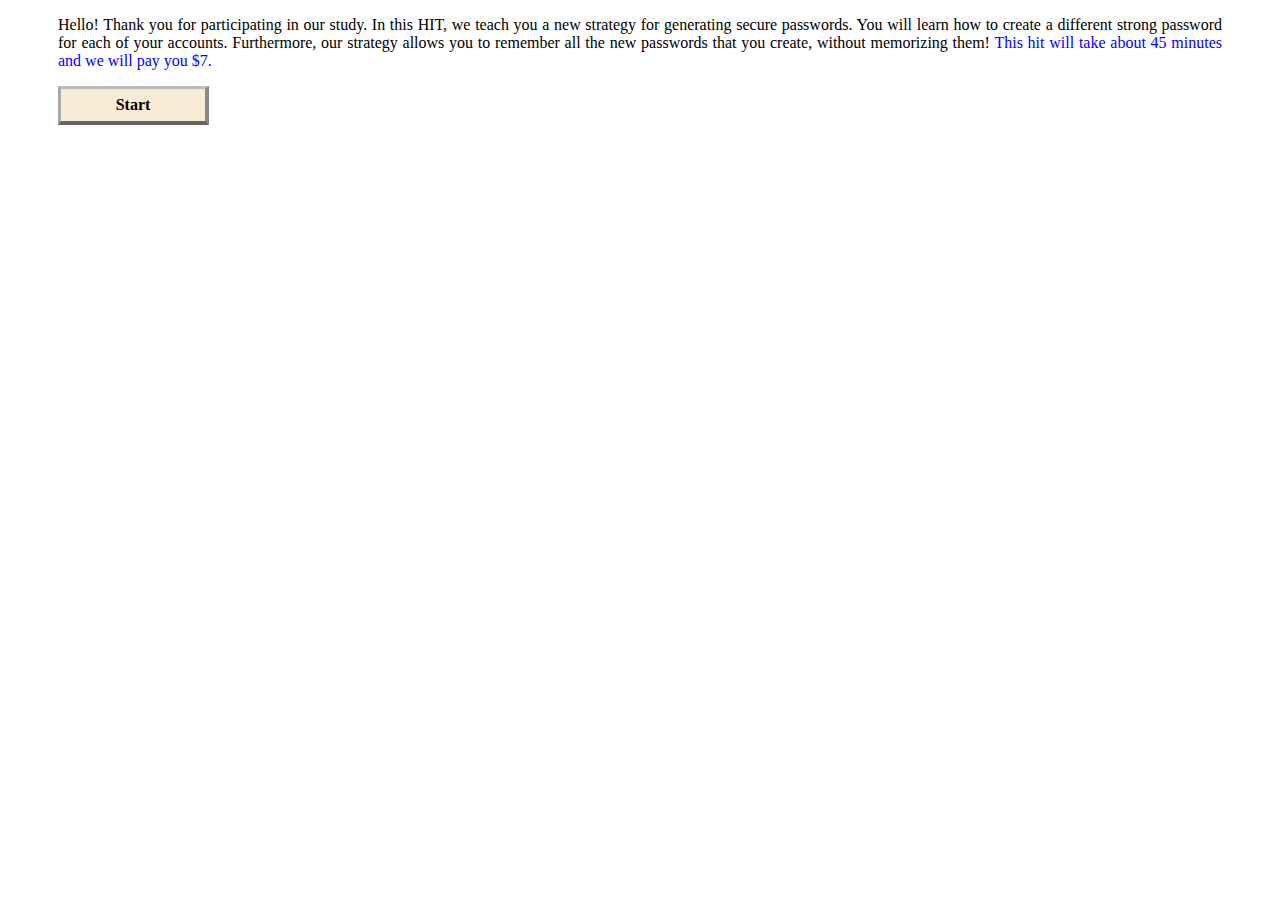
==== 3WordHIT.html @ 178715c5 "Create 3WordHIT.html" ====
<!DOCTYPE html>

<html lang="en" xmlns="http://www.w3.org/1999/xhtml">
    <head>
        <meta charset="utf-8" />
        <title></title>
        <script>
            
            
            var challenges = ["kite", "pillow", "atlantic", "bundle", "reverse" , "family", "quebec", "cough", "subject", "mugg", "spike", "fishing", "jumper", "knob", "chord"];
            
            var done_can_submit = false;
            
            var key = "";
            var challenge = "";
            var cResponse = "";
            var vowels = "aeiou";
            var flag1 = 1;
            var flag2 = 1;
            var webCounterVar = 1;
            var timer;
            var threeWord = "";
            var specialString = "";
            var wildcard = "";
            var differentLetters = "";
            var specialChars = "~`!#$%\^&*+=\-\[\]\\';,/{}|\\:<>\?\"";
            var alphabet = "abcdefghijklmnopqrstuvwxyz"
           
            
            var wordHintCountVar = Array.apply(null, Array(challenges.length)).map(Number.prototype.valueOf,0);
            var instHintCountVar = Array.apply(null, Array(challenges.length)).map(Number.prototype.valueOf,0);
            
            
            function gid(id) {
                return document.getElementById(id);
            }
            function hint(el, text) {
                el.innerText = text;
            }
        
            function gname(name) {
                return document.getElementsByName(name)[0];
            }
        
        
            function tick() {
                timer = new Date();
            }
        
            function tock() {
                return (new Date() - timer);
            }
        
        
            function I1_eval() {
                var guess1 = gname("I100").value.trim();
            
                if(guess1 == "cblmtjmxrB7!"){
                
                    gid("I1_checkButton").style.display='none';
                    gid("I1_nextButton").style.display='block';
                    gid("p_hint100").style.color='black'
                    gid("p_hint100").style.display = 'block'
                    gname("I1_try").style.display='none'
                    gname("I1_correct").style.display = 'block'
                    gid("I_hint100").style.display='none'
                    gid("great").style.display='block'
                }else{
                
                    gid("p_hint100").style.display = 'block'
                    gid("p_hint100").style.color='red'
                    gid("p_hint100").style.display = 'block'
                    gname("I1_try").style.display='block'
                    gid("I_hint100").style.display='block'
                }
                return;
            }
        
            setInterval(function () {
                        var button = gid("submitButton");
                        if (!button) return;
                        button.style.display = done_can_submit ? "block" : "none";
                        button.disabled = !done_can_submit;
                        }, 100)
   
        
            function findNextLetter(index,key) {
                var isFound = false;
                while(!isFound) {
                
                    if (index >= key.length) {
                        index = 0;
                    }
                
                    if (vowels.indexOf(key.substring(index,index+1)) != -1) {
                    
                        index +=1;
                        if (index >= key.length) {
                            index = 0;
                        }
                    } else {
                        isFound = true
                    }
                }
                return key.substring(index,index+1);
            }
        
        
            function threeWordMap(challenge, key, wildcard) {
                cResponse = "";
                for (i = 0; i < challenge.length; i++) {
                    var index = key.indexOf(challenge.substring(i,i+1));
                    if (index == -1){
                        cResponse += wildcard;
                    }
                    if( index != -1) {
                        cResponse += findNextLetter(index+1,key);
                    }
                }
                return cResponse;
            }
        
        
            function respond(challenge){
            
                flag=0;
                for(i=0;i<threeWord.length;i++){
                    if(vowels.indexOf(threeWord[i])==-1){
                        flag=1;
                    }
                }
                if(flag==0){
                    alert("The Words must have CONSONANTS!!");
                    return;
                }
            
                fResponse = threeWordMap(challenge, threeWord, wildcard);
                fResponse =  fResponse + specialString;
            
                return fResponse;
            
            }
        
            function checkRespond(challenge, guess){
                
                var a = respond(challenge);
                if (a == guess){
                    return 1;
                }
                else{
                    return 0;
                }
            }
        
        
            function I2_activateHints() {
                var guess1 = gname("I200").value.trim();
                var guess2 = gname("I201").value.trim();

                cResponse1 = respond ("amazon");
                if(cResponse1 != undefined ){
                    cResponse2 = respond ("bestbuy");
                }else{
                    cResponse2="";
                }
            
                if (cResponse1 != undefined){
                    gid("p_hint200").innerHTML = cResponse1;
                    gid("p_hint201").innerHTML = cResponse2;
                }
                else {
                    gid("p_hint200").innerHTML = "";
                    gid("p_hint201").innerHTML = "";
                }
            
            
                if(guess1 == cResponse1 && guess2 == cResponse2){
                    gname("p_correct").style.display = 'block';
                    gid("I2_checkButton").style.display='none';
                    gid("I2_nextButton").style.display='block';
                
                    gid("p_hint200").style.color='black'
                    if(guess1 != cResponse1)
                    gid("p_hint200").style.color='red'
                    else
                    gid("p_hint200").style.color='black'
                
                    if(guess2 != cResponse2)
                    gid("p_hint201").style.color='red'
                    else
                    gid("p_hint201").style.color='black'
                
                    gname("p_try").style.display='none'
                }else{
                    gname("p_try").style.display='block'
                    gid("p_hint200").style.display='block'
                    gid("p_hint201").style.display='block'
                
                
                    gid("p_hint200").style.color='black'
                    if(guess1 != cResponse1)
                    gid("p_hint200").style.color='red'
                    else
                    gid("p_hint200").style.color='black'
                    if(guess2 != cResponse2)
                    gid("p_hint201").style.color='red'
                    else
                    gid("p_hint201").style.color='black'
                }
                return;
            }
        
            function pauseVideo(){
            
                var iframe = gid("3wordStrategy");
                iframe.src = iframe.src;
            
            }
        
            function showInstructions1(){
            
                if (flag1 == 1) {
                    gid("instructionHint").style.display = "block"
                }
            
                if (flag1 == -1) {
                    gid("instructionHint").style.display = "none"
                }
                flag1 = flag1 * -1;
            }
        
            function showInstructions2(){
                if (flag2 == 1) {
                    gid("instHint2").style.display = "block";
                    increaseInstHintCount();
                }
            
                if (flag2 == -1) {
                    gid("instHint2").style.display = "none"
                }
                flag2 = flag2 * -1;
            }
        
            function showWords(){
            
                threeWord = gname("Word1").value +
                gname("Word2").value +
                gname("Word3").value;
            
                specialString = gname("specialString").value;
                wildcard = gname ("wildcard").value;
            
                gid("hintWords").innerHTML = threeWord;
                gid("hintWildcard").innerHTML = wildcard;
                gid("hintSpecialString").innerHTML = specialString;
        
                if(gid("3wordhint").style.display == "block"){
                    gid("3wordhint").style.display="none";
                }else{
                    gid("3wordhint").style.display = "block";
                    increaseWordHintCount();
                }
            }
        

            function saveFeedback(){
                
                for (var i = 1; i< 4; i++){
                    
                    var emptyAnswer = true;
                    
                    for (var j = 1; j< 8; j++){
                        
                        var radio = gid('q'+i+j);
                        
                        if(radio.checked){
                            emptyAnswer = false;
                        }
                    }
                    
                    if(emptyAnswer === true){
                        
                        alert("Please answer all the questions and press the submit button again.");
                        return;
                    }
                }
                
                for (var i = 4; i< 6; i++){
                    
                    var emptyAnswer = true;
                    
                    for (var j = 1; j< 3; j++){
                        
                        var radio = gid('q'+i+j);
                        
                        if(radio.checked){
                            emptyAnswer = false;
                        }
                    }
                    
                    if(emptyAnswer === true){
                        
                        alert("Please answer all the questions and press the submit button again.");
                        return;
                    }
                }
                
                    
                for (var i = 1; i < 8; i++){
                    var radio = gid('q1'+i)
                    if (radio.checked){
                        gname("funValue").value = radio.value;
                    }
                }
                
                for (var i = 1; i < 8; i++){
                    var radio = gid('q2'+i)
                    if (radio.checked){
                        gname("easinessValue").value = radio.value;
                    }
                }
                
                for (var i = 1; i < 8; i++){
                    var radio = gid('q3'+i)
                    if (radio.checked){
                        gname("easinessIncreaseValue").value = radio.value;
                    }
                }
                
                for (var i = 1; i < 3; i++){
                    var radio = gid('q4'+i)
                    if (radio.checked){
                        gname("wroteDown").value = radio.value;
                    }
                }
                
                for (var i = 1; i < 3; i++){
                    var radio = gid('q5'+i)
                    if (radio.checked){
                        gname("followUpSurveys").value = radio.value;
                    }
                }
                
                gid("saveFeedbackDiv").style.display = "block";
                gid("saveFeedbackButton").style.display = "none";
                gname("feedback_time").value = tock();
                console.log("feedback tock!")
                done_can_submit = true;
            
            }

            var tries = 1;
            var verify = false;
            var qnum = 0;
        
            function eval_click_password(){
            
                // When the user presses Begin or Next
                if ( (gid("eval_button").innerHTML == "Begin") || (gid("eval_button").innerHTML == "Next")){

                    gid("introMessage").style.display = "none";
                    gid("lastTable").style.display = "block";
                    nextWeb();
                    return;
                }
                
                hideWordHint();
                hideInstHint();
                flag2 = 1;
                    
                var guess = gname("q" + qnum ).value.trim();
                var gold = checkRespond(challenges[qnum], guess);
                var correctPass = respond(challenges[qnum]);
                var html;
                
                //logging
                console.log("guess: " + guess);
                console.log("correctPass: " + correctPass);
                
                
                // user typed an empty password
                if (guess == "" && (gid("eval_button").innerHTML == "Submit password")){
                    gid("verify_div").innerHTML = "<span class='wrong'>Please enter a password.</span>"
                    return;
                }
                
                if ((tries <= 3) && (!verify)){
                    
                    gname("q"+qnum+"_"+tries).value = gold;
                    console.log("q" + qnum + "_" +tries + ": " + gname("q"+qnum+"_"+tries).value)
                    
                    // last try and password is wrong
                    if ((tries == 3)  && (gold == 0)){
                    
                        html = "<span class='wrong'>The correct answer would be <span class='pw'>" + correctPass + "</span>";
                        gname("q" + qnum + "_correct").value = "0";
                        gid("eval_button").innerHTML = "Next";
                        gname("q" + (qnum)).readOnly = true;
                        gname("q" + qnum + "_time").value = tock();
                        console.log("q" + qnum + "_time : " + gname("q" + qnum + "_time").value );
                        verify = true;
                    }
                    
                    else{
                    // Less than three tries and the password is wrong
                        if (gold == 0){
                            html = "<span class='wrong'>Try again!</span>";
                            gname("q" + qnum).value = "";
                            tries = tries + 1
                            
                        }
                    // less than or equal to three tries and the password is correct
                        else{
                            html = "<span class='correct'>CORRECT!</span>";
                            gname("q" + qnum + "_correct").value = "1";
                            gid("eval_button").innerHTML = "Next";
                            gname("q" + qnum).readOnly = true;
                            gname("q" + qnum + "_time").value = tock();
                            console.log("q" + qnum + "_time : " + gname("q" + qnum + "_time").value );
                            verify = true;
                        }
                    }
                    gid("verify_div").innerHTML = html;
                    console.log("q"+ qnum + "_correct"+ ": " + gname("q" + qnum + "_correct").value );
                }
            }
        
            function increaseInstHintCount(){
                instHintCountVar[qnum]++;
                console.log("instHintCountVar[" + qnum + "]: " + instHintCountVar[qnum])
            }
        
            function hideInstHint(){
                gid("instHint2").style.display = "none";
            }
        
        
            function increaseWordHintCount(){
                wordHintCountVar[qnum]++;
                console.log("wordHintCountVar[" + qnum + "]: " + wordHintCountVar[qnum]);
            }
        
            function hideWordHint(){
                gid("3wordhint").style.display = "none";
            }
        
            function nextWeb() {
                
                if (gid("eval_button").innerHTML != "Begin"){
                    gname("q" + qnum).style.display = "none"
                    qnum ++;
                }
            
                if (qnum < challenges.length) {
                    gname("q" + qnum).style.display = "block";
                    gid("website_name").innerHTML = challenges[qnum];
                    gid("website_name").style.font.weight = "300";
                } else {
                    gid("feedback").style.display = "block";
                    gid("fun_div").style.display = "none";
                    
                    gname("wordHintCount").value = wordHintCountVar ;
                    gname("instHintCount").value = instHintCountVar;
                    console.log("wordHintCount: ", gname("wordHintCount").value);
                    console.log("instHintCount: ", gname("instHintCount").value);
                    
                }
                
                verify = false;
                tries = 1;
                
                increaseWebCounter();
                hideWordHint();
                hideInstHint();
                flag2 = 1;
                
                gid("verify_div").innerHTML = "";
                gid("eval_button").innerHTML = "Submit password";
                
                tick();
                console.log("tick!")
            }
            
            function increaseWebCounter(){
                gid("webCounter").innerHTML = webCounterVar + "/" + challenges.length;
                webCounterVar = webCounterVar + 1;
            }
        
            function hasUpperCase(str) {
                if (str.toLowerCase() == str){
                    return false;
                }
                return true;
            }
        
            function checkWordsLowerCase(){
                
                if ( !hasUpperCase(threeWord) ){
                    return true;
                }
                return false;
            }
        
            function isLetter(l){
                console.log("inside isLetter")
                if( l.toLowerCase() != l.toUpperCase() ) {
                    return true;
                }
                return false;
            }
        
            function checkDifferentLetters(){
                differentLetters = "";
                
                console.log("inside checkDifferentLetters")
                console.log("threewords: ", threeWord)
                
                for (var i = 0 ; i < threeWord.length ; i++){
                    var currentLetter = threeWord[i];
                    if (differentLetters.indexOf(currentLetter) == -1 && isLetter(currentLetter) ){
                        differentLetters = differentLetters + currentLetter;
                    }
                }
                
                if (differentLetters.length < 15){
                    return differentLetters.length;
                }
                return -1;
            }
        
            function crossLettersofTable(){
                
                initializeTable();
            
                for (var i = 0; i < differentLetters.length ; i++){
                    var l = differentLetters[i].toLowerCase();
                    
                    if(isLetter(l)){
                        gid(l).innerHTML = "<span class='crossed'>" + l + "</span>";
                    }
                }
                return;
            }
        
            function initializeTable(){
                for (var i = 0 ; i< alphabet.length ; i++){
                    var a = alphabet[i];
                    gid(a).innerHTML = "<span class='pw'>" + a + "</span>";
                }
            }
        
            function containSpecialChar(str){
                for (var i = 0; i < specialChars.length ; i++){
                    var char = specialChars[i];
                    if (str.indexOf(char) != -1){
                        return true;
                    }
                }
                return false;
            }
        
            function containNumber(str){
                for (var i = 0; i < 10 ; i++){
                    var char = i;
                    if (str.indexOf(char) != -1){
                        return true;
                    }
                }
                return false;
            }
        
            function saveSecretKey(){
                
                threeWord = gname("Word1").value +
                gname("Word2").value +
                gname("Word3").value;
                
                //threeWord = "samiramehdiabdol"
                
                gname("saved3Words").value = threeWord;
                
                specialString = gname("specialString").value;
                wildcard = gname("wildcard").value;
                
                //specialString = "7&"
                //wildcard = "x"
                
            }
        
            function secretKeyValidated(){
                
                saveSecretKey();
                
                var alertMessage = "";
                
                if(threeWord == "") {
                    alert("Please enter words");
                    return ;
                }
                
                if(wildcard == "") {
                    alert("Please enter one letter to use as wild card");
                    return;
                }
                
                if(specialString == "") {
                    alert("Please enter the special string.");
                    return;
                }
                
                if (!checkWordsLowerCase() && (checkDifferentLetters () == -1)){
                    alert("Your words must only contain lower case letters. Please try again.")
                }
                else if(checkWordsLowerCase() && ( checkDifferentLetters () != -1) ){
                    alertMessage = "Your words cover only " + checkDifferentLetters() + " letters. Please choose different words to cover at least 15 letters of the alphabet."
                    alert(alertMessage);
                    crossLettersofTable();
                    gid("crossedMessage").style.display = "block";
                }
                else if ( (!checkWordsLowerCase()) && ( checkDifferentLetters () != -1) ){
                    alert("Your words must contain only lower case letters." + alertMessage)
                    crossLettersofTable();
                    gid("crossedMessage").style.display = "block";
                }
                
                else if (hasUpperCase(wildcard)){
                    alert("Wildcard should be a lower case letter.")
                }
                
                else if (!containSpecialChar(specialString)){
                    alert("The special string must contain one of the special characters " + specialChars)
                }
                
                else if(!containNumber(specialString)){
                    alert("The special string must contain a number.")
                }
            
                else if (!hasUpperCase(specialString)){
                    alert("The special string must contain a capital letter.")
                }
                
                else{
                    gid("I2_validateButton").style.display = "none";
                    gid("I2_checkButton").style.display = "block";
                    gid("tryPasswords").style.display = "block";
                    gid("I2_instructionsHint").style.display = "block";
                    gid("crossedMessage").style.display = "none";
                }
                
                return;
            }

        </script>
        
        
        <style>
            
            
            /* <input autocomplete="off" autocorrect="off" autocapitalize="off" spellcheck="false" />
            </input>
            
            <textarea autocomplete="off" autocorrect="off" autocapitalize="off" spellcheck="false">
            </textarea> */
        
            .crossed{
                text-decoration : line-through;
                text-decoration-style : double;
                font-weight: normal;
            }
            
            .pw {
                font-family: monospace;
                font-size: 140%;
                font-weight: bold;
            }
        
            .hint {
                color: black;
                border : none;
                font-size: 100%;
                font-weight : bold;
            }
        
            .correct {
                color: green;
            }
        
            .wrong {
                color: red;
            }
        
        
            .buttonlink {
                display: inline-block;
                border-style: solid;
                border-color: #bbb #888 #666 #aaa;
                border-width: 3px 4px 4px 3px;
                width: 9em;
                height: 2em;
                background-color: 	#FAEBD7;
                line-height: 2;
                text-align: center;
                text-decoration: none;
                font-weight: 900;
                cursor:pointer;
            }
        
        
            .buttonlink2 {
                display: inline-block;
                border-style: solid;
                border-color: #bbb #888 #666 #aaa;
                border-width: 3px 4px 4px 3px;
                width: 9em;
                height: 2em;
                background-color: 	#FAEBD7;
                line-height: 2;
                text-align: center;
                text-decoration: none;
                font-weight: 900;
                cursor:pointer;
                float : left;
                margin-right:10px;
            }
        
        
        
            .hintbutton {
                display: inline-block;
                border-style: solid;
                border-color: #bbb #888 #666 #aaa;
                border-width: 3px 4px 4px 3px;
                width: 11em;
                height: 2em;
                background-color: #32CD32;
                line-height: 2;
                text-align: center;
                text-decoration: none;
                font-weight: 900;
                cursor:pointer;
                float : left;
                margin-right:10px;
            }
        
        
        
            .buttonlink:hover {
                border-color: #666 #aaa #bbb #888;
                border-width: 4px 3px 3px 4px;
                color: #000;
            }
        
            .visible
            {
                visibility: visible;
                opacity: 1;
                transition: opacity 2s linear;
            }
        
            .hidden
            {
                visibility: hidden;
                opacity: 0;
                transition: visibility 0s 2s, opacity 2s linear;
            }
        
        
            table {
                border-collapse: collapse;
                border-spacing: 10px 50px;
                text-align: center;
                clear: left;
            
            }
        
            th, td{
                padding: 2px;
            
            }
        
            input {
                width: 100px;
                margin: 5px;
                font-size: 15px;
                box-sizing: border-box;
                -moz-box-sizing: border-box;
                -webkit-box-sizing: border-box;
            }
        
        
            .firstPageTable {
                float:left;
                margin:1em;
                width:300px;
                height:300px;
            
            }
        
            .colorTableHead {
                color:#0000FF;
            }
        
            input[type="text"] {
                width: 85%;
                height: 100%;
                box-sizing: border-box;
                -webkit-box-sizing:border-box;
                -moz-box-sizing: border-box;
                style="background-color:#FCF5D8;"
            }
        
            .container{
               
                width: 300px;
                border: 2px solid #DAA520;
                padding: 25px;
                margin: 25px;
            }
        
            .container2{
                width : 500px;
                margin-left: 5px;
            }
            .container3{
                width: 500px;
                border: 2px solid #DAA520;
                padding: 25px;
                margin: 25px;
            }
        
        </style>
    </head>
    <body>
        
        <div id="welcome"; style="display:block ; margin-left:50px; margin-right:50px">
            
            <p align="justify"> Hello! Thank you for participating in our study. In this HIT, we teach you a new strategy for generating secure passwords. You will learn how to create a different strong password for each of your accounts. Furthermore, our strategy allows you to remember all the new passwords that you create, without memorizing them! <font color = "blue"> This hit will take about 45 minutes and we will pay you $7. </font>
            
            <div id="I0_nextButton1" class="buttonlink" style="display:block" onclick="gid('warning').style.display='block'; gid('welcome').style.display = 'none'; ">Start</div>
            <br>
            <br>
            
            <!-- <div id="I0_skipButton1" class="buttonlink" style="display:block" onclick="gid('fun_div').style.display='block'; gid('welcome').style.display = 'none'; tick();">Skip1</div> -->
            
            <!-- <div id="I0_skiptButton2" class="buttonlink" style="display:block" onclick="gid('feedback').style.display='block'; gid('welcome').style.display = 'none'; tick();">Skip2</div> -->
        </div>
        
        <!--------------------------------------------------------------------------------------------------------------------->
        
        <div id= "warning" style="display:none">
            
            <br>
            <br>
            <br>
            <center>
            <div class="container3">
                The goal of this experiment is to try our mental algorithms to generate passwords. We ask you not to take any notes during this study (notes on paper or online notes). Only use what you see on the screen to answer the questions.
                </div>
            
            <div class="container3">
                The passwords that you generate in this study might be used and published for research purposes. Please don't include any real passwords or personal information.
            </div>
            </center>
        
            <br>
            <br>
            <center>
                
                <div id="warning_nextButton" class="buttonlink" style="display:block" onclick="gid('instructions').style.display='block'; gid('warning').style.display = 'none';tick()">Agree</div>
                </div>
      
        
        
        <!----------------------------------------------------------------------------------------------------------------------------------------------->
        
        <div id="instructions" style="display:none; margin-left:10px">
            
            <h1>Instructions</h1>
            
            <p>
            In this hit we teach you a new strategy for generating secure passwords. The following video describes this strategy.
            </p>
            
            <p>
            <iframe id = "3wordStrategy" width="400"
                height="300" src="https://www.youtube.com/embed/HqFhimpK1iM" frameborder="5" align="center" hspace="10">
            </iframe>
            </p>
            
            <p> Try generating one password to make sure you understood the method.</p>
            
            <table border="1">
                <tr>
                    <th>3Words</th>
                    <th>Wildcard</th>
                    <th>Special String</th>
                </tr>
                <tr>
                    <td>computer-moustache-jellybox</td>
                    <td>x</td>
                    <td>B7!</td>
                </tr>
            </table>
            
            <br>
            <br>
            
            <table border="1" class="pw">
                <tr class="colorTableHead" style="color:#00008B"><td>Website</td><td>Password</td>
                    <td></td>
                </tr>
                <tr><td>xylophone</td>
                    <td><input name="I100" type="text" autocorrect="off";
                        autocomplete = "off";
                        autocapitalize = "off"; ></td>
                    <td> <div id = "p_hint100" class = "hint" style="display:none;"> </div> </td>
                </tr>
            </table>
            
            <br>
            
            <div id="I1_checkButton" style="display:block;" class="buttonlink" onclick=" I1_eval();"><font font="">Check</font></div>
            
            <h3 name="I1_try" style="display:none ;color:red"> Please try again and press the check button. </h3>
            <h3 name = "I1_correct" class="correct" style = "display:none" > Correct! </h3>
            
            <div id="I_hint100" class = "container3" style="display:none">
                
                <ul>
                    <li> <font color = red><b>x</b> goes to <b>c</b>. </font>
                        <b>x</b> appears in jellybo<b>x</b>. <u>Wrap around</u> to find the letter after it which is <b>c</b>.</li>
                    <br>
                    
                    <li><font color = red><b>y</b> goes to <b>b</b>.</font>
                        <b>y</b> appears in jell<b>y</b>box. You should output the consonant after it which is <b>b</b>.</li>
                    <br>
                    
                    <li><font color = red><b>l</b> goes to <b>l</b>.</font>
                        <b>l</b> appears in je<b>l</b>lybox. You should output the consonant after it which is <b>l</b>.</li>
                    <br>
                    
                    <li><font color = red><b>o</b> goes to <b>m</b>.</font>
                        <b>o</b> appears in c<b>o</b>mputer. You should output the consonant after it which is <b>m</b>.</li>
                    <br>
                    
                    <li>  <font color = red><b>p</b> goes to <b>t</b></font>.
                        <b>p</b> appears in com<b>p</b>uter. You should output the <u>consonant after it</u> which is <b>t</b>.</li>
                    <br>
                    
                    <li> <font color = red><b>h</b> goes to <b>j</b>.</font>
                        <b>h</b> appears in moustac<b>h</b>e. You should output the <u>consonant after it</u> which is <b>j</b> in <b>j</b>ellybox.</li>
                    <br>
                    
                    <li><font color = red><b>o</b> goes to <b>m</b>.</font>
                        <b>o</b> appears in c<b>o</b>mputer. You should output the consonant after it which is <b>m</b>.</li>
                    <br>
                    
                    <li> <font color = red><b>n</b> goes to <b>x</b>.</font>
                        <b>n</b> does not appear in the word sequnece, so you should output the wildcard <b>x</b>.</li>
                    <br>
                    
                    <li> <font color = red><b>e</b> goes to <b>r</b>.</font>
                        <b>e</b> appears in comput<b>e</b>r. You should output the consonant after it which is <b>r</b>.</li>
                    <br>
                    
                    <li><font color = red>Add the string </font> <b>B7!</b> to the end of your password.</li>
                    <br>
                </ul>
                
            </div>
            
            
            <div id="great" style="display:none">
                Great! You just learned a new strategy for generating secure passwords. In the next page, we will ask you to design such a method for yourself.
            </div>
            <br>
            <br>
            
            <div id="I1_nextButton" class="buttonlink" style="display:none" onclick="gname('instruction_time').value = tock(); gid('instructions').style.display = 'none'; gid('3words').style.display = 'block'; pauseVideo(); tick()">Next</div>
            
            <!-- <div id="I1_skipButton" class="buttonlink" style="display:block" onclick=" gid('instructions').style.display = 'none'; gid('3words').style.display = 'block'; pauseVideo();">Skip</div> -->
            
        </div>
        
        
        <!------------------------------------------------------------------------------------------------------------------------------------------------->
        
        
        <div id="3words" style="display:none; width:600px; margin-left:10px">
            
            
              <ul>
                <li align= "justify">Now we are going to ask you to choose three words that are easy for you to remember and cover at least 15 different letters of the alphabet. For example, <font color="blue">computer-moustache-jellybox</font> is an adequate three words as it covers the <font color="blue"> 16 letters </font> abcehjlmoprstuxy, while the three words
                    <font color="red">dog-cat-bird</font> only cover the <font color="red">9 letters</font> abcdgiort.
                    
                    <table>
                        <tr>
                            <td>
                                
                    <table style="width:100%">
                        <tr>
                            <th><input type="text" size="20" class="form-control" name="Word1" placeholder="word1" autocorrect="off";
                                autocomplete = "off";
                                autocapitalize = "off";> </th>
                            
                            <th><input type="text" size="20" class="form-control" name="Word2" placeholder="word2" autocorrect="off";
                                autocomplete = "off";
                                autocapitalize = "off";></th>
                            
                            <th><input type="text" size="20" class="form-control" name="Word3" placeholder="word3" autocorrect="off";
                                autocomplete = "off";
                                autocapitalize = "off";></th>
                        </tr>
                        </table>
                    
                    </td>
                        </tr>
                        
                        <tr>
                            <td>
                                
                                <table border="1" class = "pw" style="width:100%">
                                    <tr>
                                        <td id="a">a</td> <td id="b">b</td> <td id="c">c</td> <td id="d">d</td> <td id="e">e</td> <td id="f">f</td> <td id="g">g</td> <td id="h">h</td> <td id="i">i</td> <td id="j">j</td> <td id="k">k</td> <td id="l">l</td> <td id="m">m</td> <td id="n">n</td> <td id="o">o</td> <td id="p">p</td> <td id="q">q</td> <td id="r">r</td> <td id="s">s</td> <td id="t">t</td> <td id="u">u</td> <td id="v">v</td> <td id="w">w</td> <td id="x">x</td> <td id="y">y</td> <td id="z">z</td>
                                    </tr>
                                </table>
                                
                                <div id = "crossedMessage" style = "display:none">
                                    <p> <font color="green"> We crossed out the letters of the alphabet that you used.</font><p>
                                </div>
                                
                        </td>
                            </tr>
                        
                    </table>
                    </li>

                    
                    <br>
                    <li> Choose a letter as the wildcard:
                        <table>
                            <tr>
                                <td>
                                    <input name="wildcard" type="text" maxlength="20" size="20" placeholder="Wildcard" autocorrect="off";
                                        autocomplete = "off";
                                        autocapitalize = "off";>
                            </td>
                                </tr>
                            </table>
                            <br>
                            </li>
                    
                            <br>
                            <li>Choose a special string that contains an uppercase letter, a number and a special character:
                                <br>
                                
                            <table>
                                <tr>
                                    <td>
                                            
                                        <input name="specialString" type="text" maxlength="20" size="20" placeholder="Special String" autocorrect="off";
                                                autocomplete = "off";
                                                autocapitalize = "off";>
                                            
                                            </td>
                                </tr>
                            </table>
                            </li>
                            </ul>
            
            <div id="I2_validateButton" style="display:block;" class="buttonlink2" onclick="secretKeyValidated();">Validate</div>
            
            
            <div id="tryPasswords" style="display:none";>
                <p>GREAT! Now try to generate a couple of passwords using the method that you learned.</p>
                
                <table align="center" border="1" class="pw">
                    <tr class="colorTableHead" style="color:#00008B"><td>Website</td><td>Password</td>
                        <td></td>
                    </tr>
                    <tr><td>amazon</td>
                        <td><input name="I200" type="text" autocorrect="off";
                            autocomplete = "off";
                            autocapitalize = "off"; ></td>
                        <td> <div id = "p_hint200" class = "hint" style="display:none;"> </div> </td>
                    </tr>
                    <tr><td>bestbuy</td>
                        <td><input name="I201" type="text" autocorrect="off";
                            autocomplete = "off";
                            autocapitalize = "off";></td>
                        <td> <div id = "p_hint201" class = "hint" style="display:none;"> </div></td>
                    </tr>
                </table>
                <br>
            </div>
            
            <br>
            <br>
            <br>
            
            <!-- aligning the buttons -->
            <table>
                <!-- first row -->
            <tr>
                <td>
            <div id="I2_checkButton" style="display:none;" class="buttonlink2" onclick="I2_activateHints();" ><font font="">Check</font></div>
            
            <div id = "I2_nextButton" class="buttonlink2" style="display:none" onclick="gname('make3words_time').value = tock(); gid('3words').style.display = 'none'; gid('fun_div').style.display = 'block'; tick();"> Next </div>
            </td>
                
                <td>
            <div id="I2_instructionsHint" class="hintbutton" style="display:none" onclick ="showInstructions1()"> Show instructions </div>
            </td>
                </tr>
            
            <tr>
                <td>
            <h3 name="p_try" style="display:none ;color:red"> Try again! </h3>
            <h3 name = "p_correct" class="correct" style = "display:none" > Correct! </h3>
            </td>
                <td>
                    </td>
                </tr>

            </table>

            <div id = "instructionHint"  style="display:none">
                
                <div class="container">
                    <h4>Given a website name, e.g., <font color="black">apple</font>, generate your password as follows:</h4>
                    <ol>
                        <li>Start at the first letter of <font color="black">apple</font>, (<font color="black"> a </font>).</li>
                        <li>Find the first occurrence of the letter in your word sequence and output the <u>next consonant</u>.
                            <ul>
                                <li> If the letter does not appear in your word sequence, output the wildcard.</li>
                                <li> If the letter is the last letter in your word sequence, wrap around.</li>
                            </ul>
                        </li>
                        <li>
                            Repeat on the remaining letters of <font color="black">apple</font> till you reach the end.
                        </li>
                        <li>
                            Attach the special string.
                        </li>
                    </ol>
                    <br>
                    
                </div> <!-- end of container -->
                
            </div>     <!--  end of instructionHint -->
            
            
            
        </div>
  
        
        <!------------------------------------------------------------------------------------------------------------------------------------------------->
        
        <div id="fun_div" style="display:none;" class="container2">
            
            
            <div id="introMessage" style = "display:block">
            <h1>Try generating passwords</h1>
            
                <div class="container3">
                    Let's try this method to generate passwords for a few websites. Try to remember the information that you memorized and type passwords on your own. Don't worry if you get the password wrong; we won't reject you based on your performance. We only want to evaluate the usability of our method. If you couldn't remember something, click on the green hint buttons.</b></li>
                </div>
            </div>
            
            <h2 id="webCounter" margin-left:20px style="display:block"></h2>
            
            
            
            <div id="lastTable" style="display:none">
                <table align="center" >
                    <tr>
                        <td>
                            <table align="center" border="1" >
                                <tr><td style="padding: 20px;">Website Name</td><td style="padding: 20px;" >Password</td></tr>
                                <tr>
                                    <td id="website_name" style="font-size:20px;font-weight:900; padding: 20px;"></td>
                                    <td id="password_field"  style="padding: 20px;">
                                        <textarea class="autoOff" cols="20" name="q0" placeholder="Type password" style="font-size:18px" rows="1" autocorrect="off";
                                            autocomplete = "off";
                                            autocapitalize = "off";></textarea>
                                        
                                        <textarea cols="20" name="q1" placeholder="Type password" style="font-size:18px; display:none;" rows="1" autocorrect="off";
                                            autocomplete = "off";
                                            autocapitalize = "off";></textarea>
                                        
                                        <textarea cols="20" name="q2" placeholder="Type password" style="font-size:18px; display:none;" rows="1" autocorrect="off";
                                            autocomplete = "off";
                                            autocapitalize = "off";></textarea>
                                        
                                        <textarea cols="20" name="q3" placeholder="Type password" style="font-size:18px; display:none;" rows="1" autocorrect="off";
                                            autocomplete = "off";
                                            autocapitalize = "off";></textarea>
                                        
                                        <textarea cols="20" name="q4" placeholder="Type password" style="font-size:18px; display:none;" rows="1" autocorrect="off";
                                            autocomplete = "off";
                                            autocapitalize = "off";></textarea>
                                        
                                        <textarea cols="20" name="q5" placeholder="Type password" style="font-size:18px; display:none;" rows="1" autocorrect="off";
                                            autocomplete = "off";
                                            autocapitalize = "off";></textarea>
                                        
                                        <textarea cols="20" name="q6" placeholder="Type password" style="font-size:18px; display:none;" rows="1" autocorrect="off";
                                            autocomplete = "off";
                                            autocapitalize = "off";></textarea>
                                        
                                        <textarea cols="20" name="q7" placeholder="Type password" style="font-size:18px; display:none;" rows="1" autocorrect="off";
                                            autocomplete = "off";
                                            autocapitalize = "off";></textarea>
                                        
                                        <textarea cols="20" name="q8" placeholder="Type password" style="font-size:18px; display:none;" rows="1" autocorrect="off";
                                            autocomplete = "off";
                                            autocapitalize = "off";></textarea>
                                        
                                        <textarea cols="20" name="q9" placeholder="Type password" style="font-size:18px; display:none;" rows="1" autocorrect="off";
                                            autocomplete = "off";
                                            autocapitalize = "off";></textarea>
                                        
                                        <textarea cols="20" name="q10" placeholder="Type password" style="font-size:18px; display:none;" rows="1" autocorrect="off";
                                            autocomplete = "off";
                                            autocapitalize = "off";></textarea>
                                        
                                        <textarea cols="20" name="q11" placeholder="Type password" style="font-size:18px; display:none;" rows="1" autocorrect="off";
                                            autocomplete = "off";
                                            autocapitalize = "off";></textarea>
                                        
                                        <textarea cols="20" name="q12" placeholder="Type password" style="font-size:18px; display:none;" rows="1" autocorrect="off";
                                            autocomplete = "off";
                                            autocapitalize = "off";></textarea>
                                        
                                        <textarea cols="20" name="q13" placeholder="Type password" style="font-size:18px; display:none;" rows="1" autocorrect="off";
                                            autocomplete = "off";
                                            autocapitalize = "off";></textarea>
                                        
                                        <textarea cols="20" name="q14" placeholder="Type password" style="font-size:18px; display:none;" rows="1" autocorrect="off";
                                            autocomplete = "off";
                                            autocapitalize = "off";></textarea>
                                        
                                    </td>
                                </tr>
                            </table>
                        </td>
                    </tr>
                    <tr>
                        <td>
                            <div id="verify_div"></div>
                        </td>
                    </tr>
                </table>
            </div>
            
           <p>&nbsp;</p>
           <div class="buttonlink" id="eval_button" onclick="eval_click_password();">Begin</div>
           <p>&nbsp;</p>
           
           <table>
           <tr>
           <td>
            <div class="hintbutton" onclick ="showWords()"> Show my words </div>
            </td>
                <td>
            <div class="hintbutton" onclick ="showInstructions2()"> Show instructions </div>
            </td>
            </tr>
            </table>
           
            <br>
            <br>
            <br>
           
            <div id = "instHint2"  style="display:none">
                
                
                <div class="container3">
                    <h4>Given a website name, e.g., <font color="black"> apple </font>, generate your password as follows:</h4>
                    <ol>
                        <li>Start at the first letter of <font color="black">apple</font>, (<font color="black"> a </font>).</li>
                        <li>Find the first occurrence of the letter in your word sequence and output the <u>next consonant</u>.
                            <ul>
                                <li> If the letter does not appear in your word sequence, output the wildcard.</li>
                                <li> If the letter is the last letter in your word sequence, wrap around.</li>
                            </ul>
                        </li>
                        <li>
                            Repeat on the remaining letters of <font color="black">apple</font> till you reach the end,
                        </li>
                        <li>
                            Attach the special string.
                        </li>
                    </ol>
                    <br>
                    
                </div>
                
            </div>
            <br>
            <div id = "3wordhint" class = "container3" style="display:none">
                <table border="1">
                    <tr>
                        <th>3Words</th>
                        <th>Wildcard</th>
                        <th>Special String</th>
                    </tr>
                    <tr>
                        <td><div id = "hintWords"    > hello </div> </td>
                        <td><div id = "hintWildcard" > hello </div> </td>
                        <td><div id = "hintSpecialString"> hello</div> </td>
                    </tr>
                </table>
            </div>
            
            <br>
            <br>
            <br>
            
        </div>
        
        
        <!------------------------------------------------------------------------------------------------------------------------------------------------->
        
        <div id="feedback" style="display:none; margin-left:30px">
            
            <h2> <font color = "green">Feedback </font></h2>
            
            <p align="left"> Thank you so much for trying our password strategy. Please help us improve this HIT by answering the following questions.</p>
            <p align="left"><font color="blue"> Please answer honestly, we are doing this study for research purposes and you will be paid regardless of your answers.</font></p>
            
            <ul>
                <li><h4> How fun or borring was the task? </h4>

                    <table>
                        <tr>
                            <td>Extremely boring       <input id = "q11" type="radio" name="q1" value="-3"></td>
                            <td>Very boring            <input id = "q12" type="radio" name="q1" value="-2"></td>
                            <td>Slightly boring        <input id = "q13" type="radio" name="q1" value="-1"></td>
                            <td>Neither boring nor fun <input id = "q14" type="radio" name="q1" value="0"></td>
                            <td>Slightly fun            <input id = "q15" type="radio" name="q1" value="1"></td>
                            <td>Very fun                <input id = "q16" type="radio" name="q1" value="2"></td>
                            <td>Extremely fun           <input id = "q17" type="radio" name="q1" value="3"></td>
                        </tr>
                        </table>
                    
                
                <li><h4> How easy or hard was the task? </h4>
                    
                    
                    <table >
                        <tr>
                            <td>Extremely hard                  <input id = "q21" type="radio" name="q2" value="-3"></td>
                            <td>Very hard                       <input id = "q22" type="radio" name="q2" value="-2"></td>
                            <td>Slightly hard                   <input id = "q23" type="radio" name="q2" value="-1"></td>
                            <td>Neither hard nor easy           <input id = "q24" type="radio" name="q2" value="0"></td>
                            <td>Slightly easy                   <input id = "q25" type="radio" name="q2" value="1"></td>
                            <td>Very easy                       <input id = "q26" type="radio" name="q2" value="2"></td>
                            <td>Extremely easy                  <input id = "q27" type="radio" name="q2" value="3"></td>
                        </tr>
                    </table>
                    
                    
                    
                <li><h4> Did password generation become easier or harder towards the end?</h4>
                    
                    <table>
                        <tr>
                            <td>Extremely harder            <input id = "q31" type="radio" name="q3" value="-3"></td>
                            <td>Much harder                 <input id = "q32" type="radio" name="q3" value="-2"></td>
                            <td>slightly harder             <input id = "q33" type="radio" name="q3" value="-1"></td>
                            <td>Neither harder nor easier   <input id = "q34" type="radio" name="q3" value="0"></td>
                            <td>Slightly easier             <input id = "q35" type="radio" name="q3" value="1"></td>
                            <td>Much easier                 <input id = "q36" type="radio" name="q3" value="2"></td>
                            <td>Extremely easier            <input id = "q37" type="radio" name="q3" value="3"></td>
                            </tr>
                        </table>

                <li> <h4>Did you write anything down?</h4>
                    
                    <table>
                        <tr>
                            <td>Yes<input id = "q41" type="radio" name="q4" value="1"></td>
                            <td>No<input id =  "q42"  type="radio" name="q4" value="0"></td>
                            </tr>
                    </table>
                    
                
                <li>
                    <h4>Would you like to participate in (paid) follow-up surveys over the next few weeks? If yes, we will contact you with email.</h4>
                    
                    <table>
                        <tr>
                            <td>Yes<input id = "q51" type="radio" name="q5" value="Yes"></td>
                            <td>No <input id = "q52" type="radio" name="q5" value="No"></td>
                        </tr>
                    </table>
               </li>
                    
                <li>
                    <h4>Any other feedback? We'd love to hear!</h4>
                    <textarea rows="4" cols="100" placeholder="Feedback" name="feedback"></textarea>
                    
                    </li>
            </ul>
            
            
            <!-- <p>For more information on password strategies, visit <a href="http://safepasswords.org">our website </a>. -->
            
            <div class="buttonlink" id="saveFeedbackButton" onclick="saveFeedback()">Save Feedback</div>
            
            <div id = "saveFeedbackDiv" style = "display:none" >
                
                <h3><font color=green>Thank You!! You may now submit this HIT.</font> </h3>
                
                
            </div>
            
            <!-- </div> -->
        </div>
        
        
        <input type="hidden" name="wordHintCount" value="0" />
        <input type="hidden" name="instHintCount" value="0" />
        <input type="hidden" name="instruction_time" value="0" />
        <input type="hidden" name="make3words_time" value="0" />
        <input type="hidden" name="saved3Words" value="0" />
        <input type="hidden" name="feedback_time" value="0" />

        
        <input type="hidden" name="funValue" value="0" />
        <input type="hidden" name="easinessValue" value="0" />
        <input type="hidden" name="easinessIncreaseValue" value="0" />
        <input type="hidden" name="wroteDown" value="0" />
        <input type="hidden" name="followUpSurveys" value="0" />
        
        <input type="hidden" name="q0_time" value="0" />
        <input type="hidden" name="q1_time" value="0" />
        <input type="hidden" name="q2_time" value="0" />
        <input type="hidden" name="q3_time" value="0" />
        <input type="hidden" name="q4_time" value="0" />
        <input type="hidden" name="q5_time" value="0" />
        <input type="hidden" name="q6_time" value="0" />
        <input type="hidden" name="q7_time" value="0" />
        <input type="hidden" name="q8_time" value="0" />
        <input type="hidden" name="q9_time" value="0" />
        <input type="hidden" name="q10_time" value="0" />
        <input type="hidden" name="q11_time" value="0" />
        <input type="hidden" name="q12_time" value="0" />
        <input type="hidden" name="q13_time" value="0" />
        <input type="hidden" name="q14_time" value="0" />
     
        
        <input type="hidden" name="q0_correct" value="0" />
        <input type="hidden" name="q1_correct" value="0" />
        <input type="hidden" name="q2_correct" value="0" />
        <input type="hidden" name="q3_correct" value="0" />
        <input type="hidden" name="q4_correct" value="0" />
        <input type="hidden" name="q5_correct" value="0" />
        <input type="hidden" name="q6_correct" value="0" />
        <input type="hidden" name="q7_correct" value="0" />
        <input type="hidden" name="q8_correct" value="0" />
        <input type="hidden" name="q9_correct" value="0" />
        <input type="hidden" name="q10_correct" value="0" />
        <input type="hidden" name="q11_correct" value="0" />
        <input type="hidden" name="q12_correct" value="0" />
        <input type="hidden" name="q13_correct" value="0" />
        <input type="hidden" name="q14_correct" value="0" />
        
        
        <input type="hidden" name="q0_1" value="-1" />
        <input type="hidden" name="q1_1" value="-1" />
        <input type="hidden" name="q2_1" value="-1" />
        <input type="hidden" name="q3_1" value="-1" />
        <input type="hidden" name="q4_1" value="-1" />
        <input type="hidden" name="q5_1" value="-1" />
        <input type="hidden" name="q6_1" value="-1" />
        <input type="hidden" name="q7_1" value="-1" />
        <input type="hidden" name="q8_1" value="-1" />
        <input type="hidden" name="q9_1" value="-1" />
        <input type="hidden" name="q10_1" value="-1" />
        <input type="hidden" name="q11_1" value="-1" />
        <input type="hidden" name="q12_1" value="-1" />
        <input type="hidden" name="q13_1" value="-1" />
        <input type="hidden" name="q14_1" value="-1" />
        
        
        <input type="hidden" name="q0_2" value="-1" />
        <input type="hidden" name="q1_2" value="-1" />
        <input type="hidden" name="q2_2" value="-1" />
        <input type="hidden" name="q3_2" value="-1" />
        <input type="hidden" name="q4_2" value="-1" />
        <input type="hidden" name="q5_2" value="-1" />
        <input type="hidden" name="q6_2" value="-1" />
        <input type="hidden" name="q7_2" value="-1" />
        <input type="hidden" name="q8_2" value="-1" />
        <input type="hidden" name="q9_2" value="-1" />
        <input type="hidden" name="q10_2" value="-1" />
        <input type="hidden" name="q11_2" value="-1" />
        <input type="hidden" name="q12_2" value="-1" />
        <input type="hidden" name="q13_2" value="-1" />
        <input type="hidden" name="q14_2" value="-1" />
        
        
        <input type="hidden" name="q0_3" value="-1" />
        <input type="hidden" name="q1_3" value="-1" />
        <input type="hidden" name="q2_3" value="-1" />
        <input type="hidden" name="q3_3" value="-1" />
        <input type="hidden" name="q4_3" value="-1" />
        <input type="hidden" name="q5_3" value="-1" />
        <input type="hidden" name="q6_3" value="-1" />
        <input type="hidden" name="q7_3" value="-1" />
        <input type="hidden" name="q8_3" value="-1" />
        <input type="hidden" name="q9_3" value="-1" />
        <input type="hidden" name="q10_3" value="-1" />
        <input type="hidden" name="q11_3" value="-1" />
        <input type="hidden" name="q12_3" value="-1" />
        <input type="hidden" name="q13_3" value="-1" />
        <input type="hidden" name="q14_3" value="-1" />
        
        <input type="submit" id="submitButton">
        
        
    </body>
</html>
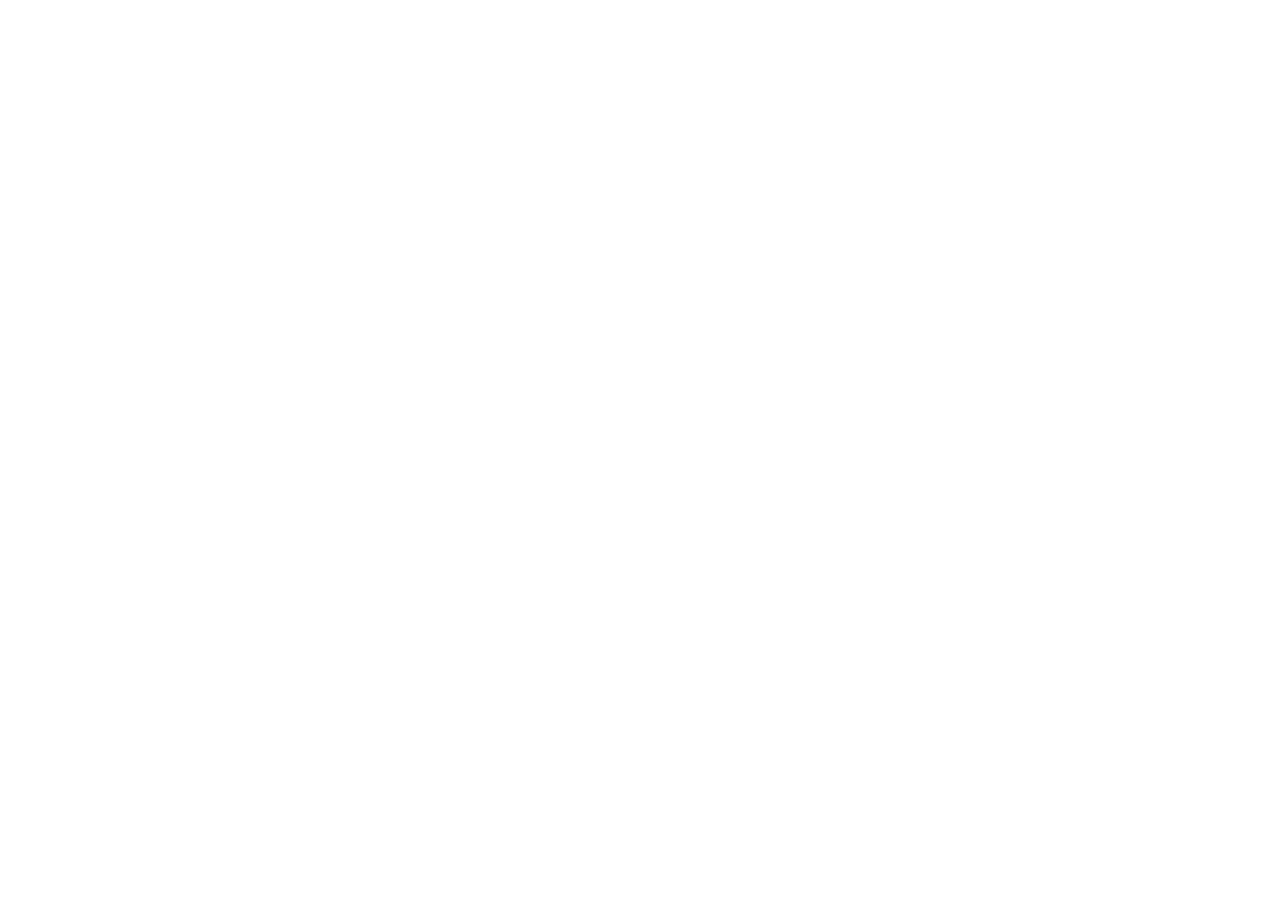
==== commit ba35a763: "Update 3WordHIT.html" ====
--- a/3WordHIT.html
+++ b/3WordHIT.html
@@ -831,45 +831,8 @@
         </style>
     </head>
     <body>
-        
-        <div id="welcome"; style="display:block ; margin-left:50px; margin-right:50px">
-            
-            <p align="justify"> Hello! Thank you for participating in our study. In this HIT, we teach you a new strategy for generating secure passwords. You will learn how to create a different strong password for each of your accounts. Furthermore, our strategy allows you to remember all the new passwords that you create, without memorizing them! <font color = "blue"> This hit will take about 45 minutes and we will pay you $7. </font>
-            
-            <div id="I0_nextButton1" class="buttonlink" style="display:block" onclick="gid('warning').style.display='block'; gid('welcome').style.display = 'none'; ">Start</div>
-            <br>
-            <br>
-            
-            <!-- <div id="I0_skipButton1" class="buttonlink" style="display:block" onclick="gid('fun_div').style.display='block'; gid('welcome').style.display = 'none'; tick();">Skip1</div> -->
-            
-            <!-- <div id="I0_skiptButton2" class="buttonlink" style="display:block" onclick="gid('feedback').style.display='block'; gid('welcome').style.display = 'none'; tick();">Skip2</div> -->
-        </div>
-        
-        <!--------------------------------------------------------------------------------------------------------------------->
-        
-        <div id= "warning" style="display:none">
-            
-            <br>
-            <br>
-            <br>
-            <center>
-            <div class="container3">
-                The goal of this experiment is to try our mental algorithms to generate passwords. We ask you not to take any notes during this study (notes on paper or online notes). Only use what you see on the screen to answer the questions.
-                </div>
-            
-            <div class="container3">
-                The passwords that you generate in this study might be used and published for research purposes. Please don't include any real passwords or personal information.
-            </div>
-            </center>
-        
-            <br>
-            <br>
-            <center>
-                
-                <div id="warning_nextButton" class="buttonlink" style="display:block" onclick="gid('instructions').style.display='block'; gid('warning').style.display = 'none';tick()">Agree</div>
-                </div>
-      
-        
+    
+     
         
         <!----------------------------------------------------------------------------------------------------------------------------------------------->
         
@@ -878,7 +841,7 @@
             <h1>Instructions</h1>
             
             <p>
-            In this hit we teach you a new strategy for generating secure passwords. The following video describes this strategy.
+            We would like to teach you a new strategy for generating secure passwords. The following video describes this strategy.
             </p>
             
             <p>
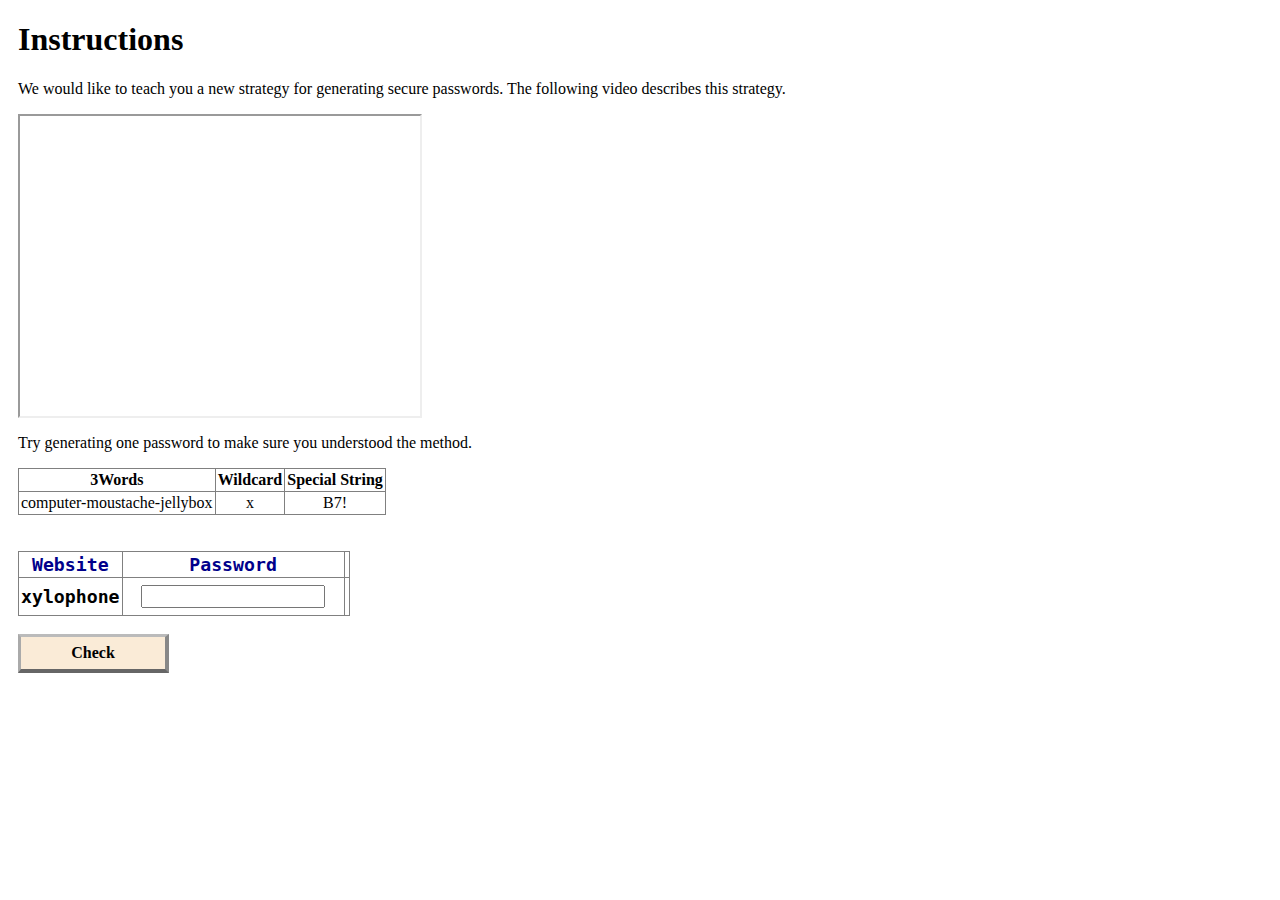
==== commit bab47bf2: "Update 3WordHIT.html" ====
--- a/3WordHIT.html
+++ b/3WordHIT.html
@@ -836,7 +836,7 @@
         
         <!----------------------------------------------------------------------------------------------------------------------------------------------->
         
-        <div id="instructions" style="display:none; margin-left:10px">
+        <div id="instructions" style="display:block; margin-left:10px">
             
             <h1>Instructions</h1>
             
